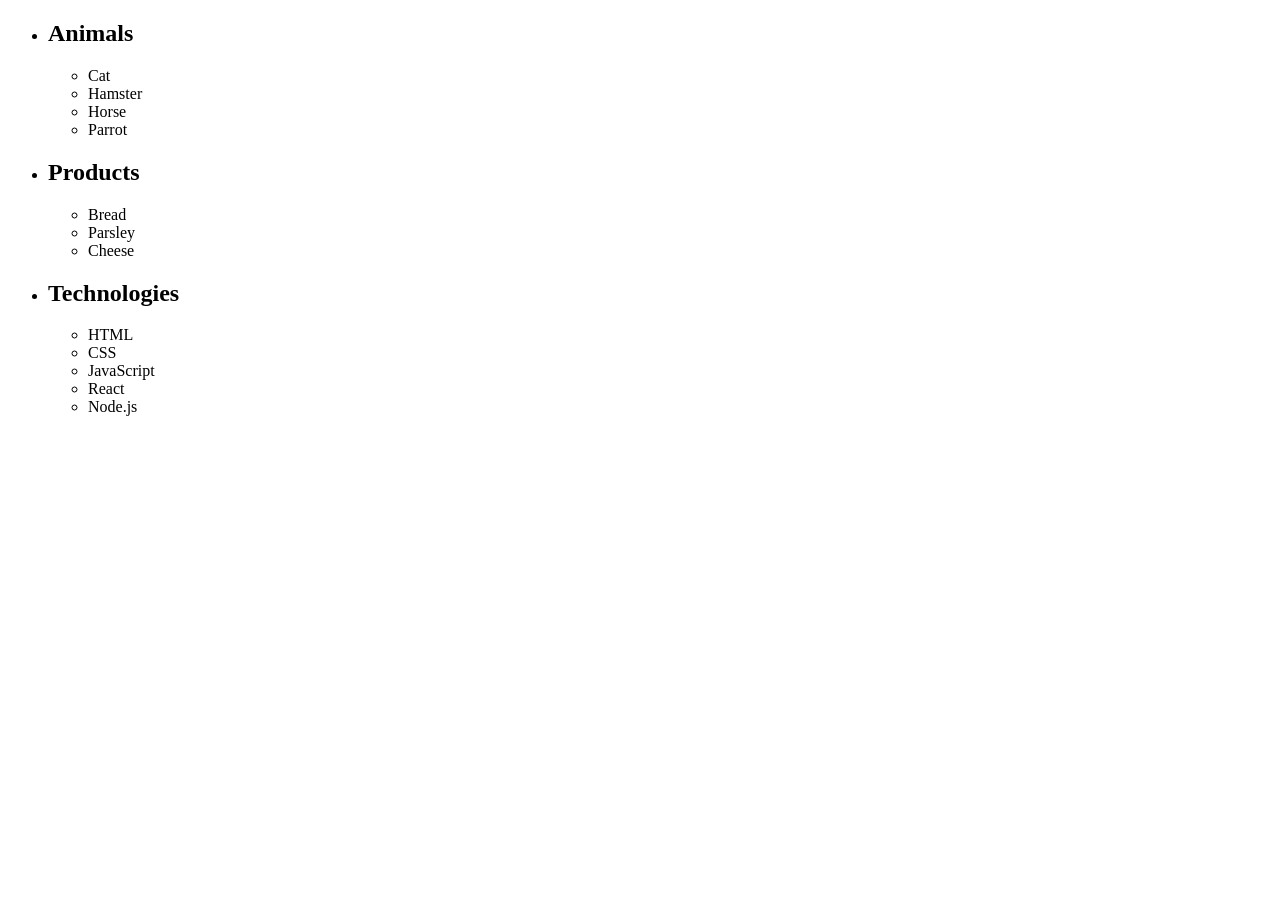
==== index.html @ bf5e78f8 "Add task-5.js and styles.css scripts to index.html" ====
<!doctype html>

<html lang="en">
  <head>
    <meta charset="UTF-8" />

    <meta name="viewport" content="width=device-width, initial-scale=1.0" />
    <title>Document</title>
  </head>

  <body>
    <script type="module" src="./js/task-1.js"></script>
    <script type="module" src="./js/task-2.js"></script>
    <script type="module" src="./js/task-3.js"></script>
    <script type="module" src="./js/task-4.js"></script>
    <script type="module" src="./js/task-5.js"></script>
    <script type="module" src="./css/styles.css"></script> 
    <ul id="categories">
  <li class="item">
    <h2>Animals</h2>
    <ul>
      <li>Cat</li>
      <li>Hamster</li>
      <li>Horse</li>
      <li>Parrot</li>
    </ul>
  </li>
  <li class="item">
    <h2>Products</h2>
    <ul>
      <li>Bread</li>
      <li>Parsley</li>
      <li>Cheese</li>
    </ul>
  </li>
  <li class="item">
    <h2>Technologies</h2>
    <ul>
      <li>HTML</li>
      <li>CSS</li>
      <li>JavaScript</li>
      <li>React</li>
      <li>Node.js</li>
    </ul>
  </li>
</ul>
<ul class="gallery"></ul>

  </body>
</html>
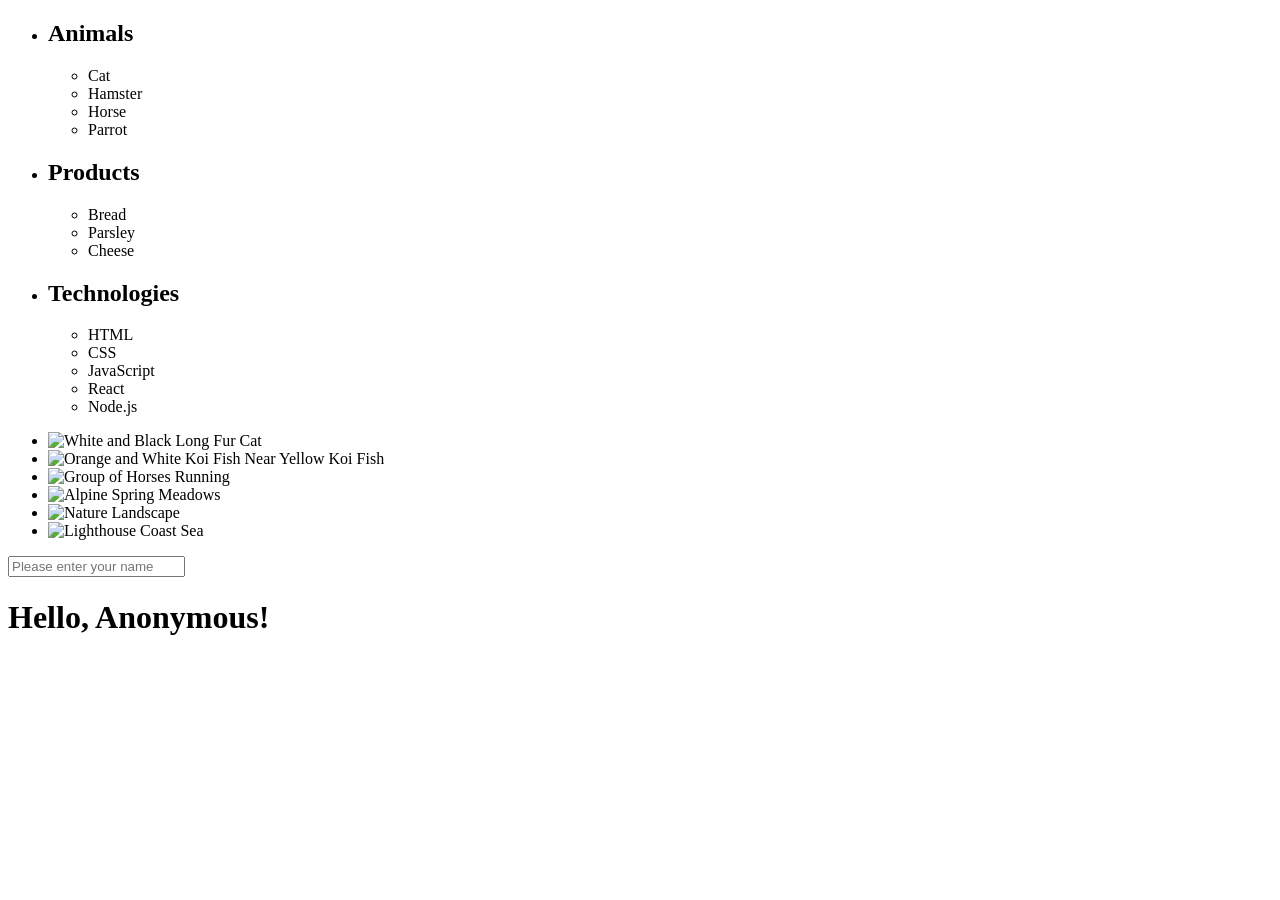
==== commit c0cfe10b: "Update index.html" ====
--- a/index.html
+++ b/index.html
@@ -45,6 +45,9 @@
   </li>
 </ul>
 <ul class="gallery"></ul>
+    <input type="text" id="name-input" placeholder="Please enter your name" />
+<h1>Hello, <span id="name-output">Anonymous</span>!</h1>
+
 
   </body>
 </html>
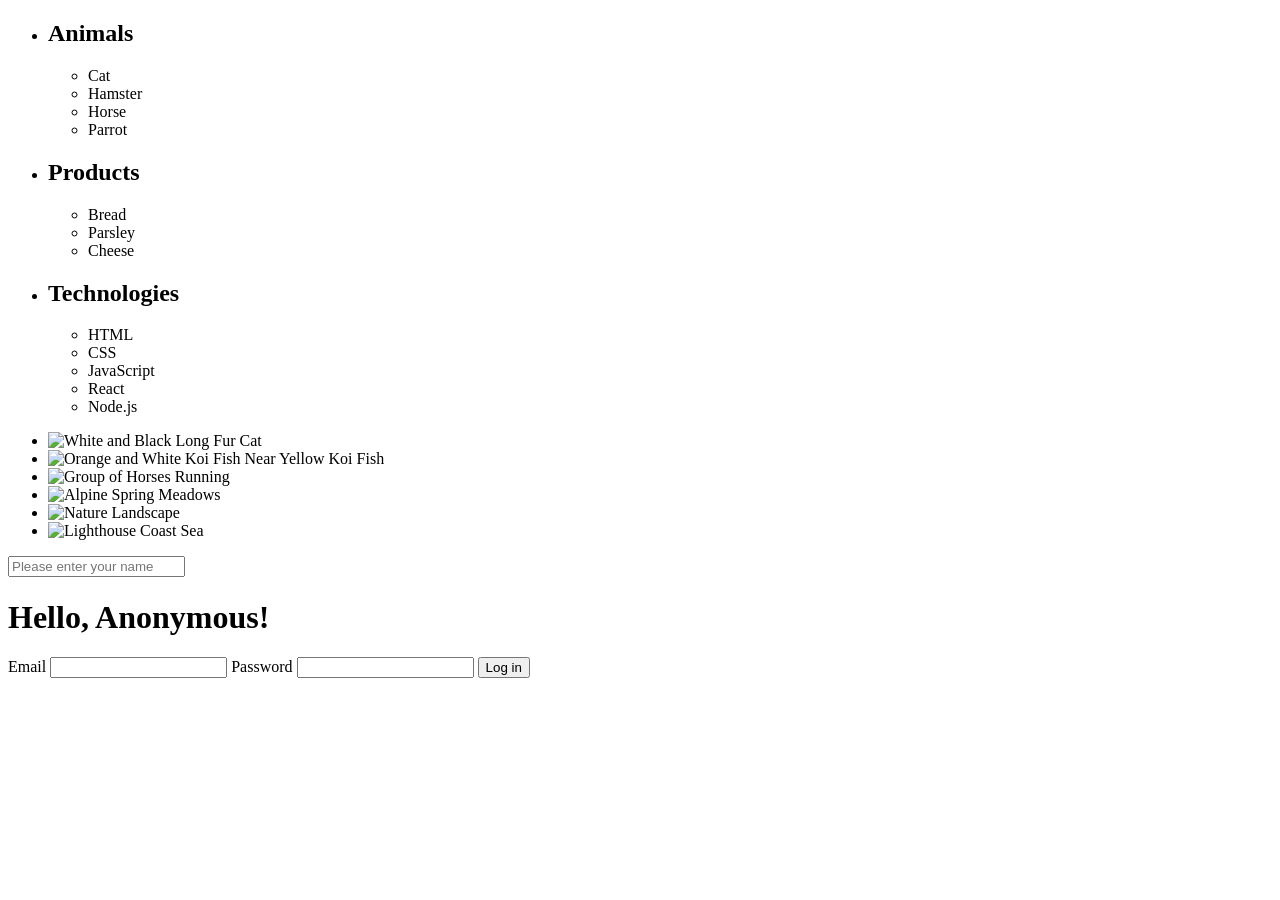
==== commit f4576ce7: "Update index.html" ====
--- a/index.html
+++ b/index.html
@@ -47,6 +47,18 @@
 <ul class="gallery"></ul>
     <input type="text" id="name-input" placeholder="Please enter your name" />
 <h1>Hello, <span id="name-output">Anonymous</span>!</h1>
+<form class="login-form">
+  <label>
+    Email
+    <input type="email" name="email" />
+  </label>
+  <label>
+    Password
+    <input type="password" name="password" />
+  </label>
+  <button type="submit">Log in</button>
+</form>
+
 
 
   </body>
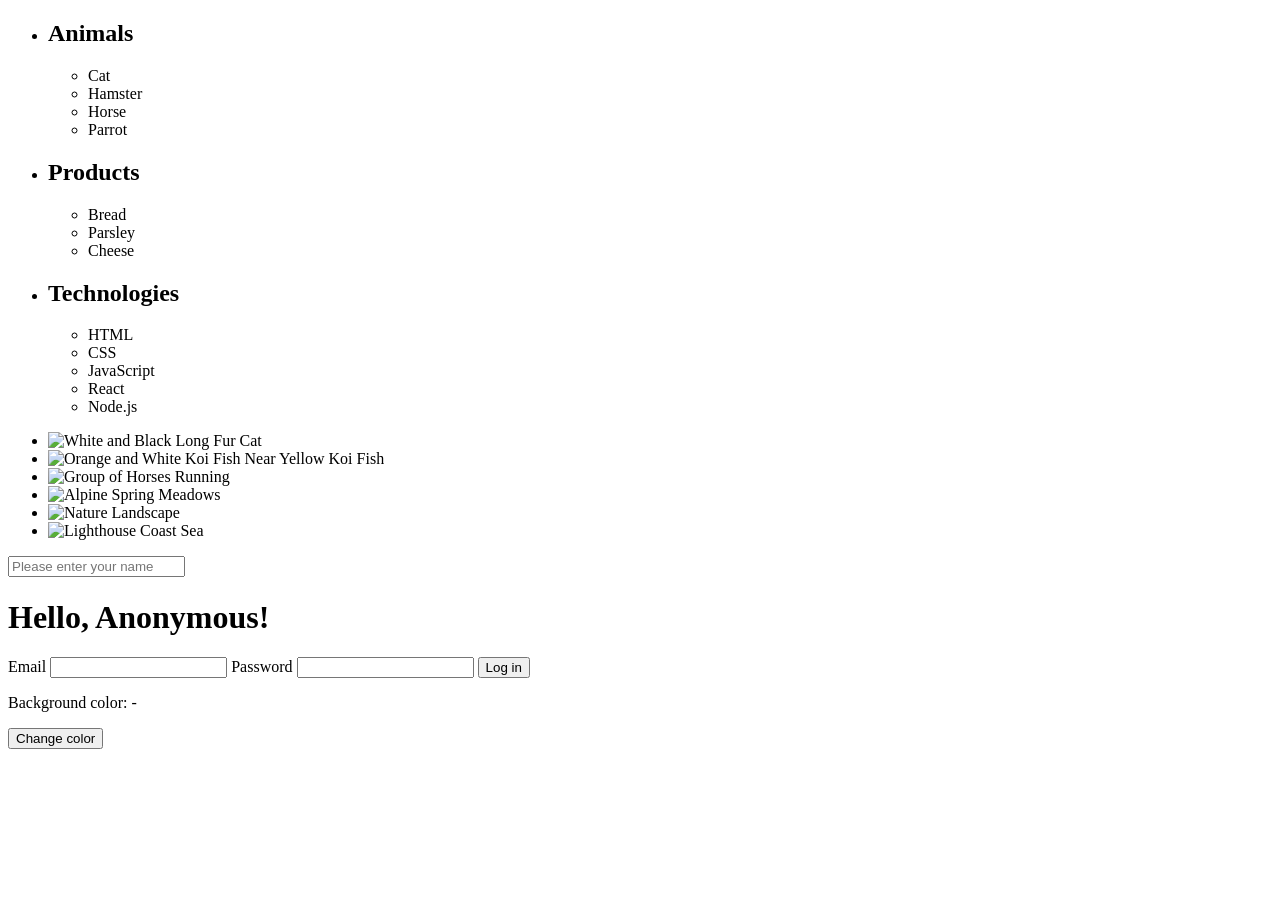
==== commit e6c6f8d4: "Update index.html" ====
--- a/index.html
+++ b/index.html
@@ -59,6 +59,10 @@
   <button type="submit">Log in</button>
 </form>
 
+<div class="widget">
+  <p>Background color: <span class="color">-</span></p>
+  <button type="button" class="change-color">Change color</button>
+</div>
 
 
   </body>
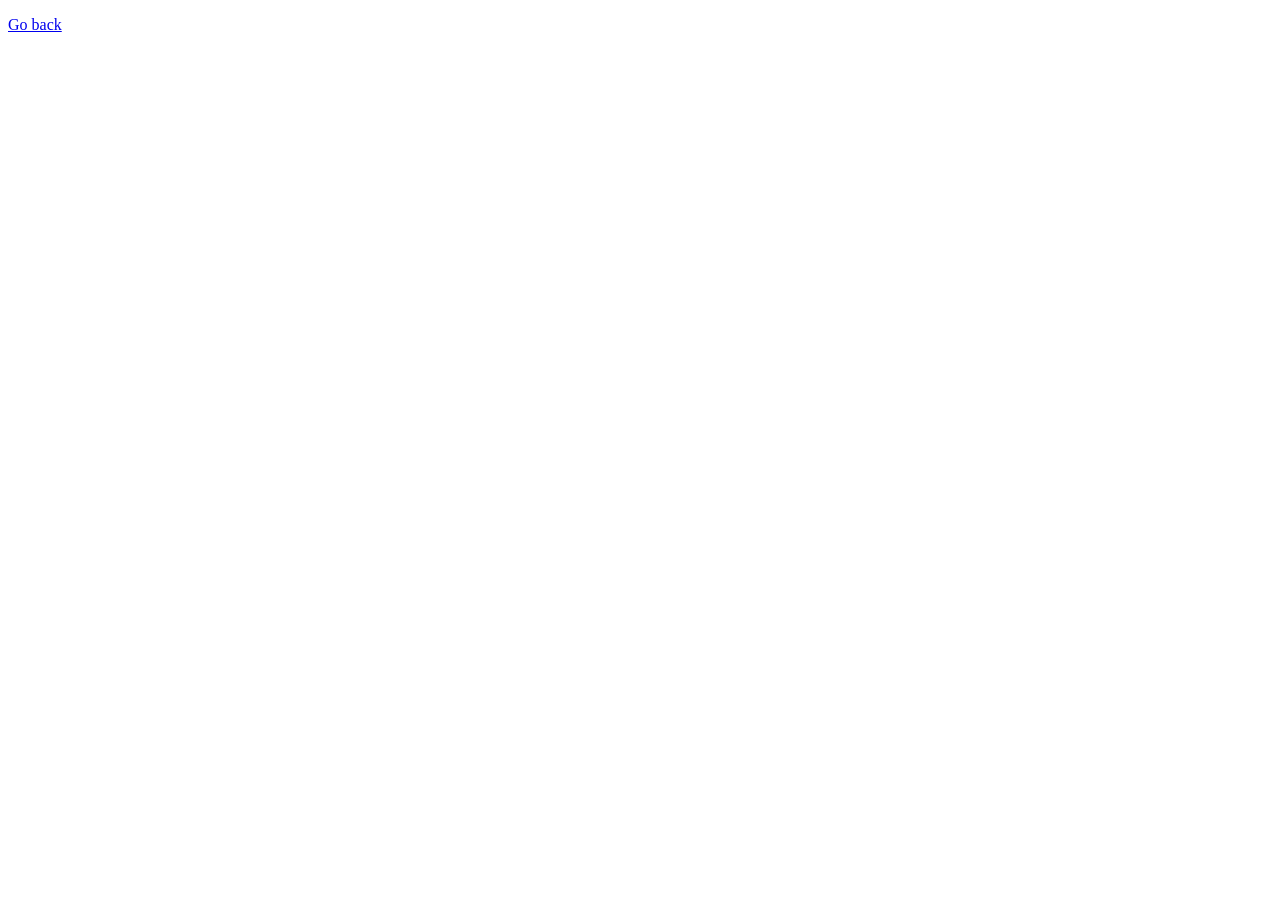
==== commit 8d99b348: "Update index.html" ====
--- a/index.html
+++ b/index.html
@@ -1,69 +1,18 @@
-<!doctype html>
 
+<!DOCTYPE html>
 <html lang="en">
-  <head>
-    <meta charset="UTF-8" />
+<head>
+<meta charset="UTF-8" />
+<meta http-equiv="X-UA-Compatible" content="IE=edge" />
+<meta name="viewport" content="width=device-width, initial-scale=1.0" /> <title>Task 1</title>
+<link rel="stylesheet" href="./css/common.css" />
 
-    <meta name="viewport" content="width=device-width, initial-scale=1.0" />
-    <title>Document</title>
-  </head>
+<body>
+
+<p><a href="./index.html">Go back</a></p>
+</head>
 
   <body>
-    <script type="module" src="./js/task-1.js"></script>
-    <script type="module" src="./js/task-2.js"></script>
-    <script type="module" src="./js/task-3.js"></script>
-    <script type="module" src="./js/task-4.js"></script>
-    <script type="module" src="./js/task-5.js"></script>
-    <script type="module" src="./css/styles.css"></script> 
-    <ul id="categories">
-  <li class="item">
-    <h2>Animals</h2>
-    <ul>
-      <li>Cat</li>
-      <li>Hamster</li>
-      <li>Horse</li>
-      <li>Parrot</li>
-    </ul>
-  </li>
-  <li class="item">
-    <h2>Products</h2>
-    <ul>
-      <li>Bread</li>
-      <li>Parsley</li>
-      <li>Cheese</li>
-    </ul>
-  </li>
-  <li class="item">
-    <h2>Technologies</h2>
-    <ul>
-      <li>HTML</li>
-      <li>CSS</li>
-      <li>JavaScript</li>
-      <li>React</li>
-      <li>Node.js</li>
-    </ul>
-  </li>
-</ul>
-<ul class="gallery"></ul>
-    <input type="text" id="name-input" placeholder="Please enter your name" />
-<h1>Hello, <span id="name-output">Anonymous</span>!</h1>
-<form class="login-form">
-  <label>
-    Email
-    <input type="email" name="email" />
-  </label>
-  <label>
-    Password
-    <input type="password" name="password" />
-  </label>
-  <button type="submit">Log in</button>
-</form>
-
-<div class="widget">
-  <p>Background color: <span class="color">-</span></p>
-  <button type="button" class="change-color">Change color</button>
-</div>
-
 
   </body>
 </html>
--- a/css/common.css
+++ b/css/common.css
@@ -0,0 +1,19 @@
+<!doctype html>
+
+<html lang="en">
+  <head>
+    <meta charset="UTF-8" />
+
+    <meta name="viewport" content="width=device-width, initial-scale=1.0" />
+    <title>Document</title>
+<link rel="stylesheet" href="./css/common.css" />
+  </head>
+
+  <body>
+    <script type="module" src="./js/task-1.html"></script>
+    <script type="module" src="./js/task-2.html"></script>
+    <script type="module" src="./js/task-3.html"></script>
+    <script type="module" src="./js/task-4.html"></script>
+    <script type="module" src="./js/task-5.html"></script>
+</body>
+</html>
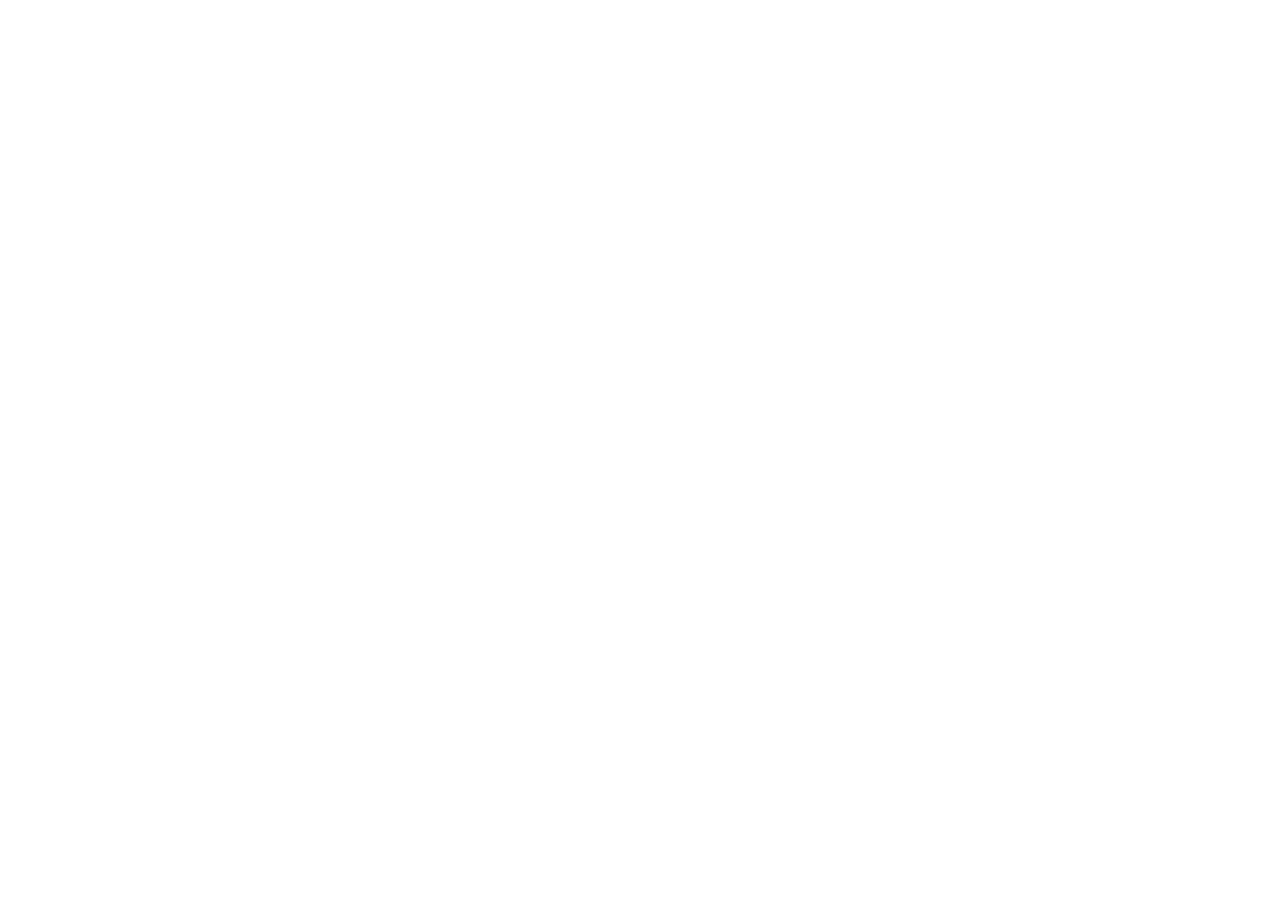
==== commit 661e8e31: "Add files via upload" ====
--- a/index.html
+++ b/index.html
@@ -1,18 +1,17 @@
+<!doctype html>
 
-<!DOCTYPE html>
 <html lang="en">
-<head>
-<meta charset="UTF-8" />
-<meta http-equiv="X-UA-Compatible" content="IE=edge" />
-<meta name="viewport" content="width=device-width, initial-scale=1.0" /> <title>Task 1</title>
-<link rel="stylesheet" href="./css/common.css" />
+  <head>
+    <meta charset="UTF-8" />
 
-<body>
-
-<p><a href="./index.html">Go back</a></p>
-</head>
+    <meta name="viewport" content="width=device-width, initial-scale=1.0" />
+    <title>Document</title>
+  </head>
 
   <body>
-
+    <script type="module" src="./js/task-1.js"></script>
+    <script type="module" src="./js/task-2.js"></script>
+    <script type="module" src="./js/task-3.js"></script>
+    <script type="module" src="./js/task-4.js"></script>
   </body>
 </html>
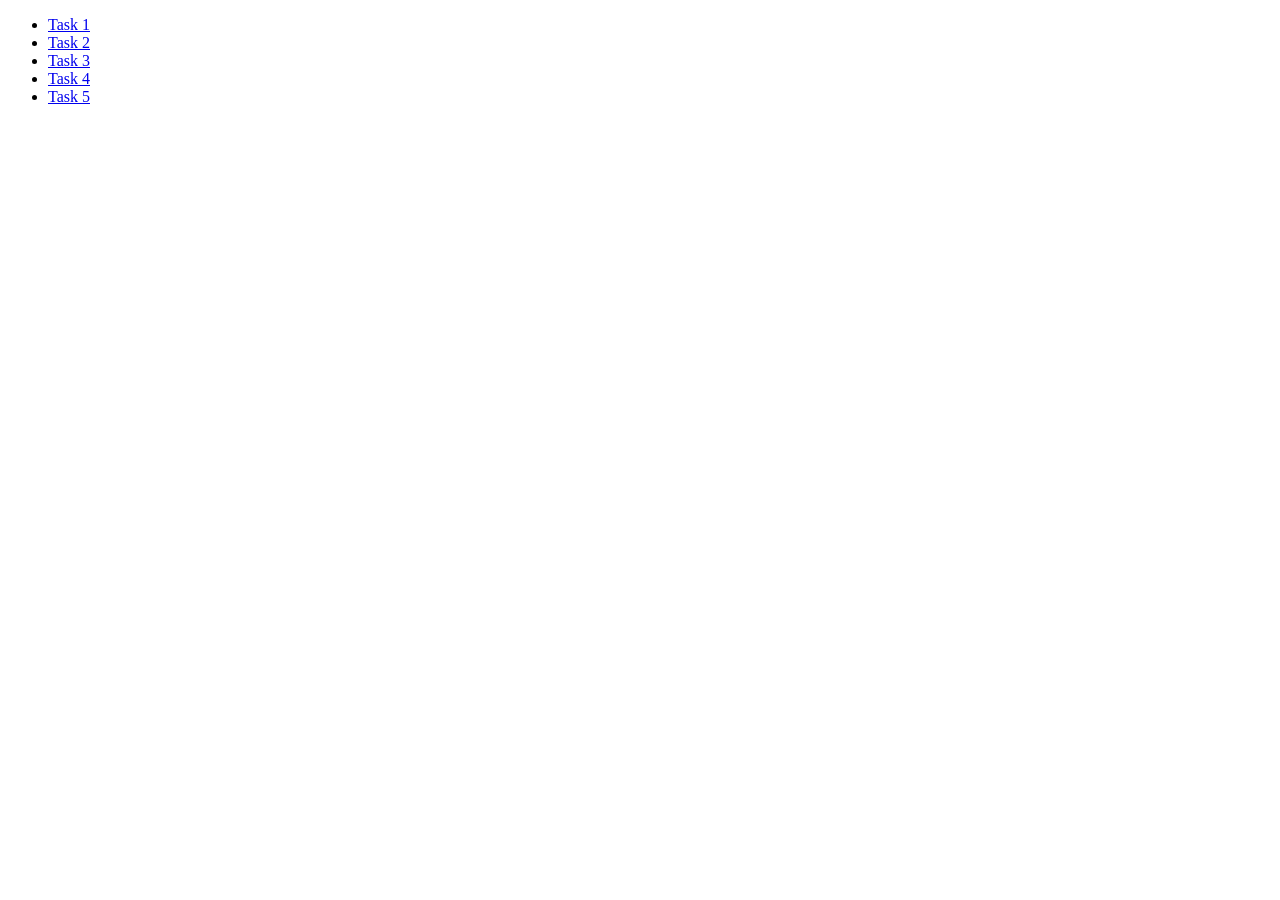
==== commit 1d8ba024: "Update index.html" ====
--- a/index.html
+++ b/index.html
@@ -9,9 +9,12 @@
   </head>
 
   <body>
-    <script type="module" src="./js/task-1.js"></script>
-    <script type="module" src="./js/task-2.js"></script>
-    <script type="module" src="./js/task-3.js"></script>
-    <script type="module" src="./js/task-4.js"></script>
+    <ul>
+      <li><a href="./task-1.html">Task 1</a></li>
+      <li><a href="./task-2.html">Task 2</a></li>
+      <li><a href="./task-3.html">Task 3</a></li>
+      <li><a href="./task-4.html">Task 4</a></li>
+      <li><a href="./task-5.html">Task 5</a></li>
+    </ul>
   </body>
 </html>
